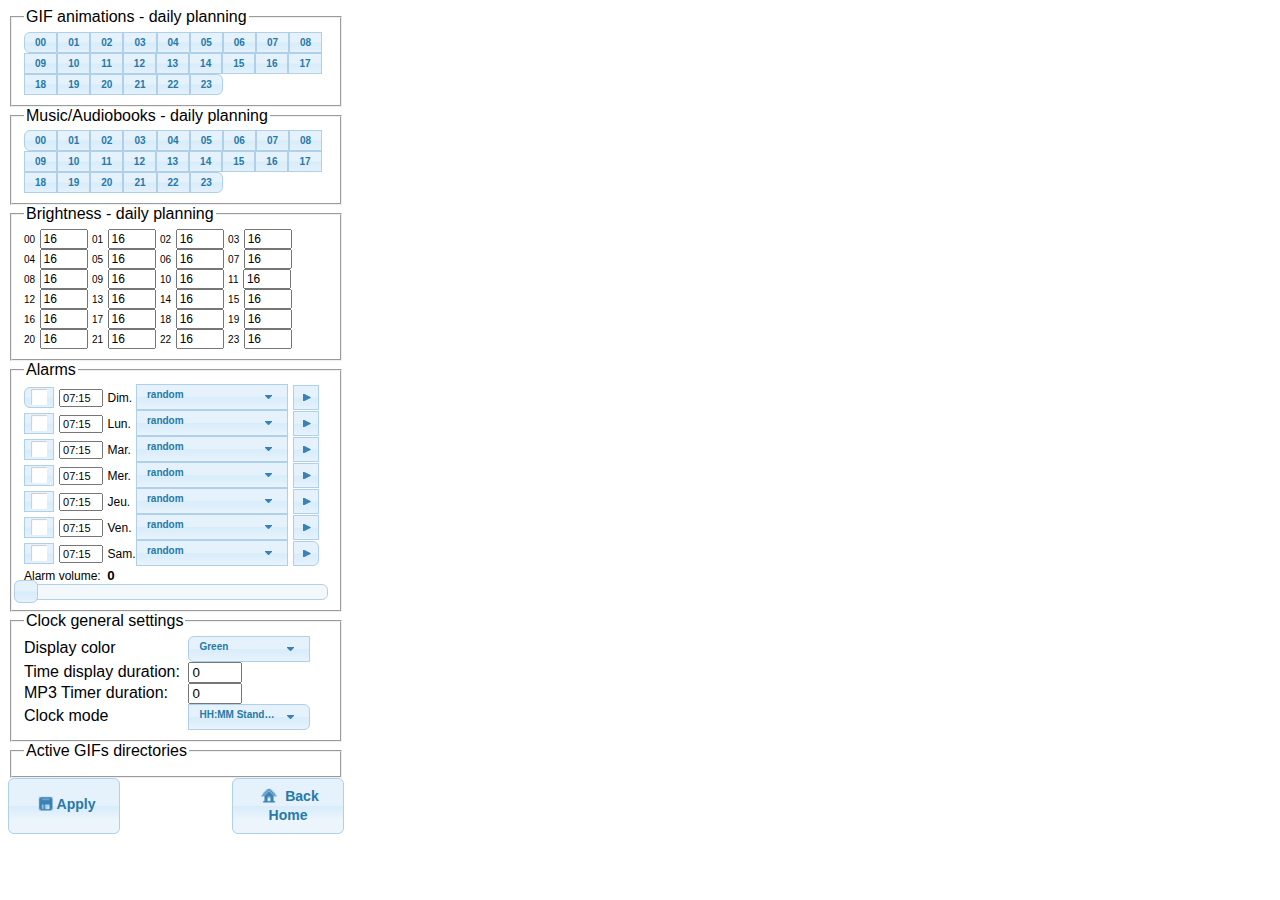
==== data/config.html @ 9fa5d026 "wip" ====
<html lang="en">
<head>
  <meta charset="utf-8">
  <meta name="viewport" content="width=device-width, initial-scale=1">
  <title>YoyoFRClock web conf</title>
  <link rel="stylesheet" href="jquery-ui.min.css">
  <link rel="stylesheet" href="jquery-ui.theme.min.css">
  <link rel="stylesheet" href="bootstrap-material-dtp.css">
  <link rel="shortcut icon" type="image/x-icon" href="favicon.ico">  
  <script type="text/javascript" src="jquery.min.js"></script>
  <script type="text/javascript" src="jquery-ui.min.js"></script>
  <script src="jquery.ui.touch-punch.min.js"></script>
  <script type="text/javascript" src="moment.min.js"></script>
  <script type="text/javascript" src="bootstrap-material-dtp.min.js"></script>
  <script>
    $(document).ready(function(){

        $('#widget').draggable();

        $("#submitBtn").click(function(){    
            $.ajax({
                method: "POST",
                url: "/update_config",           
                data: $("#configForm").serialize(), // serializes the form's elements.       
                success: function(data)
                {
                    alert(data); // show response from the php script.
                }
            });
        });

        $("#backHomeBtn").click(function(){        
            location.href="/menu.html";
        });
    });
    $( function() {
        $( ".cbnoicon" ).checkboxradio({
            icon: false
        });
        $( "fieldset" ).controlgroup();

        $( "#slider-alarmvol" ).slider({
            range: "max",
            min: 0,
            max: 31,
            value: document.getElementById('alarmvol').value,
            slide: function( event, ui ) {
                    $( "#alarmvol" ).val( ui.value );
            }
        });
        $( "#alarmvol" ).val( $( "#slider-alarmvol" ).slider( "value" ) );
    } );
    
    function limit(element) {
        var max_chars = 3;

        if(element.value.length > max_chars) {
            element.value = element.value.substr(0, max_chars);
        }
        if (element.value<0) element.value=0;
        if (element.value>255) element.value=255;
    }
  
  </script>
  
    <style>
        body {
            font-family: Arial, Helvetica, sans-serif;  
            max-width: 21em;          
        }    
        .gif_schedule {
            width:19em;
        }
        .gif_schedule label,.gif_schedule input {
            font-size:10;
        }
        .music_schedule {
            width:19em;
        }
        .music_schedule label,.music_schedule input {
            font-size:10;
        }
        .brightness_schedule {
            width:19em;
        }
        .brightness_schedule label {
            font-size:10;
            width:2em;        
        }
        .brightness_schedule input {
            font-size:12;
            width:4em;    
        }        
        .alarms_schedule {
            width:19em;            
        }
        .alarms_schedule label {
            font-size:6;            
        }
        .alarms_schedule input {
        }
        .alarms_schedule .txtAlarmTime {
            font-size:11;
            width:4em;            
            float:none !important;
        }
        .alarms_schedule #AlarmVolume label {
            font-size:12;
        }
        .cbalarmlbl {        
            float:none !important;
            width:4em;
            display: inline-block;
        }
        .txtAlarmLbl {
            font-size:12;
            float:none !important;
        }    
        .btnalarm {
            font-size:0.75em;        
            float:none !important;
        }
        .alarms_schedule .ui-selectmenu-button.ui-button {                
            width: 13em;
            font-size:10;
            float:none !important;
        }
        #slider-alarmvol {
            
        }
        .gifdirs_schedule{        
            width:19em;
        }
        .gifdirs_schedule label {
            font-size:6;        
        }
        .txtGifDirLbl {
            font-size:14;        
        }     
        .general_settings {
            width:19em;            
        }
        .general_settings label {
            width:10em;            
            display:inline-block;
        }
        .general_settings .ui-selectmenu-button.ui-button {                
            width:10em;
            font-size:10;
            float:none !important;
        }
        #clk_display_duration,#clk_mp3_timer {
            width:4em;                        
        }
                
        #submitBtn {
            width:8em;
            font-size:14;
            height:4em;
            float: left;
            margin: 0 auto;            

        }
        #backHomeBtn {
            width:8em;
            font-size:14;
            height:4em;
            float: right;
            margin: 0 auto;                        
        }
        
        #submitBtnIcon {
            zoom: 150%; 
            -moz-transform: scale(1.5); 
            -webkit-zoom: 1.5; 
            -ms-zoom: 1.5;
        }
        #backHomeBtnIcon {
            zoom: 150%; 
            -moz-transform: scale(1.5); 
            -webkit-zoom: 1.5; 
            -ms-zoom: 1.5;
        }

        @font-face {
        font-family: 'Material Icons';
        font-style: normal;
        font-weight: 400;
        src: url("Material-Design-Icons.woff2") format('woff2');
        }

        .material-icons {
        font-family: 'Material Icons';
        font-weight: normal;
        font-style: normal;
        font-size: 24px;
        line-height: 1;
        letter-spacing: normal;
        text-transform: none;
        display: inline-block;
        white-space: nowrap;
        word-wrap: normal;
        direction: ltr;
        -webkit-font-feature-settings: 'liga';
        -webkit-font-smoothing: antialiased;
        }

    </style>
</head>
<body>
 
<div class="widget">
    
<form action="/update_config" method="POST" id="configForm">
    
  <h2></h2>
  <fieldset class="gif_schedule">
    <legend>GIF animations - daily planning</legend>
    <label for="cbgif-1">00</label>
    <input class="cbnoicon" type="checkbox" name="cbgif-1" id="cbgif-1">
    <label for="cbgif-2">01</label>
    <input class="cbnoicon" type="checkbox" name="cbgif-2" id="cbgif-2">
    <label for="cbgif-3">02</label>
    <input class="cbnoicon" type="checkbox" name="cbgif-3" id="cbgif-3">
    <label for="cbgif-4">03</label>
    <input class="cbnoicon" type="checkbox" name="cbgif-4" id="cbgif-4">
    <label for="cbgif-5">04</label>
    <input class="cbnoicon" type="checkbox" name="cbgif-5" id="cbgif-5">
    <label for="cbgif-6">05</label>
    <input class="cbnoicon" type="checkbox" name="cbgif-6" id="cbgif-6">
    <label for="cbgif-7">06</label>
    <input class="cbnoicon" type="checkbox" name="cbgif-7" id="cbgif-7">
    <label for="cbgif-8">07</label>
    <input class="cbnoicon" type="checkbox" name="cbgif-8" id="cbgif-8">
    <label for="cbgif-9">08</label>
    <input class="cbnoicon" type="checkbox" name="cbgif-9" id="cbgif-9">
    <label for="cbgif-10">09</label>
    <input class="cbnoicon" type="checkbox" name="cbgif-10" id="cbgif-10">
    <label for="cbgif-11">10</label>
    <input class="cbnoicon" type="checkbox" name="cbgif-11" id="cbgif-11">
    <label for="cbgif-12">11</label>
    <input class="cbnoicon" type="checkbox" name="cbgif-12" id="cbgif-12">
    <label for="cbgif-13">12</label>
    <input class="cbnoicon" type="checkbox" name="cbgif-13" id="cbgif-13">
    <label for="cbgif-14">13</label>
    <input class="cbnoicon" type="checkbox" name="cbgif-14" id="cbgif-14">
    <label for="cbgif-15">14</label>
    <input class="cbnoicon" type="checkbox" name="cbgif-15" id="cbgif-15">
    <label for="cbgif-16">15</label>
    <input class="cbnoicon" type="checkbox" name="cbgif-16" id="cbgif-16">
    <label for="cbgif-17">16</label>
    <input class="cbnoicon" type="checkbox" name="cbgif-17" id="cbgif-17">
    <label for="cbgif-18">17</label>
    <input class="cbnoicon" type="checkbox" name="cbgif-18" id="cbgif-18">
    <label for="cbgif-19">18</label>
    <input class="cbnoicon" type="checkbox" name="cbgif-19" id="cbgif-19">
    <label for="cbgif-20">19</label>
    <input class="cbnoicon" type="checkbox" name="cbgif-20" id="cbgif-20">
    <label for="cbgif-21">20</label>
    <input class="cbnoicon" type="checkbox" name="cbgif-21" id="cbgif-21">
    <label for="cbgif-22">21</label>
    <input class="cbnoicon" type="checkbox" name="cbgif-22" id="cbgif-22">
    <label for="cbgif-23">22</label>
    <input class="cbnoicon" type="checkbox" name="cbgif-23" id="cbgif-23">
    <label for="cbgif-24">23</label>
    <input class="cbnoicon" type="checkbox" name="cbgif-24" id="cbgif-24">
  </fieldset>

  <fieldset class="music_schedule">
    <legend>Music/Audiobooks - daily planning</legend>
    <label for="cbMP3-1">00</label>
    <input class="cbnoicon" type="checkbox" name="cbMP3-1" id="cbMP3-1">
    <label for="cbMP3-2">01</label>
    <input class="cbnoicon" type="checkbox" name="cbMP3-2" id="cbMP3-2">
    <label for="cbMP3-3">02</label>
    <input class="cbnoicon" type="checkbox" name="cbMP3-3" id="cbMP3-3">
    <label for="cbMP3-4">03</label>
    <input class="cbnoicon" type="checkbox" name="cbMP3-4" id="cbMP3-4">
    <label for="cbMP3-5">04</label>
    <input class="cbnoicon" type="checkbox" name="cbMP3-5" id="cbMP3-5">
    <label for="cbMP3-6">05</label>
    <input class="cbnoicon" type="checkbox" name="cbMP3-6" id="cbMP3-6">
    <label for="cbMP3-7">06</label>
    <input class="cbnoicon" type="checkbox" name="cbMP3-7" id="cbMP3-7">
    <label for="cbMP3-8">07</label>
    <input class="cbnoicon" type="checkbox" name="cbMP3-8" id="cbMP3-8">
    <label for="cbMP3-9">08</label>
    <input class="cbnoicon" type="checkbox" name="cbMP3-9" id="cbMP3-9">
    <label for="cbMP3-10">09</label>
    <input class="cbnoicon" type="checkbox" name="cbMP3-10" id="cbMP3-10">
    <label for="cbMP3-11">10</label>
    <input class="cbnoicon" type="checkbox" name="cbMP3-11" id="cbMP3-11">
    <label for="cbMP3-12">11</label>
    <input class="cbnoicon" type="checkbox" name="cbMP3-12" id="cbMP3-12">
    <label for="cbMP3-13">12</label>
    <input class="cbnoicon" type="checkbox" name="cbMP3-13" id="cbMP3-13">
    <label for="cbMP3-14">13</label>
    <input class="cbnoicon" type="checkbox" name="cbMP3-14" id="cbMP3-14">
    <label for="cbMP3-15">14</label>
    <input class="cbnoicon" type="checkbox" name="cbMP3-15" id="cbMP3-15">
    <label for="cbMP3-16">15</label>
    <input class="cbnoicon" type="checkbox" name="cbMP3-16" id="cbMP3-16">
    <label for="cbMP3-17">16</label>
    <input class="cbnoicon" type="checkbox" name="cbMP3-17" id="cbMP3-17">
    <label for="cbMP3-18">17</label>
    <input class="cbnoicon" type="checkbox" name="cbMP3-18" id="cbMP3-18">
    <label for="cbMP3-19">18</label>
    <input class="cbnoicon" type="checkbox" name="cbMP3-19" id="cbMP3-19">
    <label for="cbMP3-20">19</label>
    <input class="cbnoicon" type="checkbox" name="cbMP3-20" id="cbMP3-20">
    <label for="cbMP3-21">20</label>
    <input class="cbnoicon" type="checkbox" name="cbMP3-21" id="cbMP3-21">
    <label for="cbMP3-22">21</label>
    <input class="cbnoicon" type="checkbox" name="cbMP3-22" id="cbMP3-22">
    <label for="cbMP3-23">22</label>
    <input class="cbnoicon" type="checkbox" name="cbMP3-23" id="cbMP3-23">
    <label for="cbMP3-24">23</label>
    <input class="cbnoicon" type="checkbox" name="cbMP3-24" id="cbMP3-24">
  </fieldset>

  <fieldset class="brightness_schedule">
    <legend>Brightness - daily planning</legend>
    <div>
    <label for="BrightT-1">00</label>
    <input type="number" name="BrightT-1" id="BrightT-1" oninput="limit(this);" value=16>
    <label for="BrightT-2">01</label>
    <input type="number" name="BrightT-2" id="BrightT-2" oninput="limit(this);" value=16>
    <label for="BrightT-3">02</label>
    <input type="number" name="BrightT-3" id="BrightT-3" oninput="limit(this);" value=16>
    <label for="BrightT-4">03</label>
    <input type="number" name="BrightT-4" id="BrightT-4" oninput="limit(this);" value=16>
</div>
<div>
    <label for="BrightT-5">04</label>
    <input type="number" name="BrightT-5" id="BrightT-5" oninput="limit(this);" value=16>
    <label for="BrightT-6">05</label>
    <input type="number" name="BrightT-6" id="BrightT-6" oninput="limit(this);" value=16>
    <label for="BrightT-7">06</label>
    <input type="number" name="BrightT-7" id="BrightT-7" oninput="limit(this);" value=16>
    <label for="BrightT-8">07</label>
    <input type="number" name="BrightT-8" id="BrightT-8" oninput="limit(this);" value=16>
</div><div>
    <label for="BrightT-9">08</label>
    <input type="number" name="BrightT-9" id="BrightT-9" oninput="limit(this);" value=16>
    <label for="BrightT-10">09</label>
    <input type="number" name="BrightT-10" id="BrightT-10" oninput="limit(this);" value=16>
    <label for="BrightT-11">10</label>
    <input type="number" name="BrightT-11" id="BrightT-11" oninput="limit(this);" value=16>
    <label for="BrightT-12">11</label>
    <input type="number" name="BrightT-12" id="BrightT-12" oninput="limit(this);" value=16>
</div>    <div>
    <label for="BrightT-13">12</label>
    <input type="number" name="BrightT-13" id="BrightT-13" oninput="limit(this);" value=16>
    <label for="BrightT-14">13</label>
    <input type="number" name="BrightT-14" id="BrightT-14" oninput="limit(this);" value=16>
    <label for="BrightT-15">14</label>
    <input type="number" name="BrightT-15" id="BrightT-15" oninput="limit(this);" value=16>
    <label for="BrightT-16">15</label>
    <input type="number" name="BrightT-16" id="BrightT-16" oninput="limit(this);" value=16>
</div>    <div>
    <label for="BrightT-17">16</label>
    <input type="number" name="BrightT-17" id="BrightT-17" oninput="limit(this);" value=16>
    <label for="BrightT-18">17</label>
    <input type="number" name="BrightT-18" id="BrightT-18" oninput="limit(this);" value=16>
    <label for="BrightT-19">18</label>
    <input type="number" name="BrightT-19" id="BrightT-19" oninput="limit(this);" value=16>
    <label for="BrightT-20">19</label>
    <input type="number" name="BrightT-20" id="BrightT-20" oninput="limit(this);" value=16>
</div>    <div>
    <label for="BrightT-21">20</label>
    <input type="number" name="BrightT-21" id="BrightT-21" oninput="limit(this);" value=16>
    <label for="BrightT-22">21</label>
    <input type="number" name="BrightT-22" id="BrightT-22" oninput="limit(this);" value=16>
    <label for="BrightT-23">22</label>
    <input type="number" name="BrightT-23" id="BrightT-23" oninput="limit(this);" value=16>
    <label for="BrightT-24">23</label>
    <input type="number" name="BrightT-24" id="BrightT-24" oninput="limit(this);" value=16>
    </div>
  </fieldset>
  <fieldset class="alarms_schedule">

      <legend>Alarms</legend>    
      <div>
        <input type="checkbox" name="cbal-1" id="cbal-1">
        <label for="cbal-1" ></label>        
        <input class="txtAlarmTime" type="text" name="al-1" id="al-1" value="07:15">
        <label class="cbalarmlbl" for="al-1" ><text class="txtAlarmLbl">Dim.</text></label>    
        <select class="mp3alarm" name="mp3al-1" id="mp3al-1">
            <option value="0">random</option>
        </select>
        <button class="btnalarm ui-button ui-widget ui-corner-all ui-button-icon-only" type="button" id="btnal-1">
            <span class="ui-icon ui-icon-play"></span>icon only
        </button>
</div>
    <div> 
        <input type="checkbox" name="cbal-2" id="cbal-2">
        <label for="cbal-2" ></label>
        <input class="txtAlarmTime" type="text" name="al-2" id="al-2" value="07:15">        
        <label class="cbalarmlbl" for="al-2"><text class="txtAlarmLbl">Lun.</text></label>

    
    <select class="mp3alarm" name="mp3al-2" id="mp3al-2">
        <option value="0">random</option>
    </select>
    <button class="btnalarm ui-button ui-widget ui-corner-all ui-button-icon-only" type="button" id="btnal-2">
        <span class="ui-icon ui-icon-play"></span>icon only
    </button>
</div>
    <div>
        <input type="checkbox" name="cbal-3" id="cbal-3">
        <label for="cbal-3" ></label>    
        <input class="txtAlarmTime" type="text" name="al-3" id="al-3" value="07:15">
        <label class="cbalarmlbl" for="al-3"><text class="txtAlarmLbl">Mar.</text></label>
    
    <select class="mp3alarm" name="mp3al-3" id="mp3al-3">
        <option value="0">random</option>
    </select>
    <button class="btnalarm ui-button ui-widget ui-corner-all ui-button-icon-only" type="button" id="btnal-3">
        <span class="ui-icon ui-icon-play"></span>icon only
    </button>
</div>
<div>
    <input type="checkbox" name="cbal-4" id="cbal-4">
    <label for="cbal-4" ></label>
    <input class="txtAlarmTime" type="text" name="al-4" id="al-4" value="07:15">
    <label class="cbalarmlbl" for="al-4"><text class="txtAlarmLbl">Mer.</text></label>
    
    <select class="mp3alarm" name="mp3al-4" id="mp3al-4">
        <option value="0">random</option>
    </select>
    <button class="btnalarm ui-button ui-widget ui-corner-all ui-button-icon-only" type="button" id="btnal-4">
        <span class="ui-icon ui-icon-play"></span>icon only
    </button>
</div>
    <div>
    
    <input type="checkbox" name="cbal-5" id="cbal-5">
    <label for="cbal-5" ></label>
    <input class="txtAlarmTime" type="text" name="al-5" id="al-5" value="07:15">
    <label class="cbalarmlbl" for="al-5"><text class="txtAlarmLbl">Jeu.</text></label>
    
    <select class="mp3alarm" name="mp3al-5" id="mp3al-5">
        <option value="0">random</option>
    </select>
    <button class="btnalarm ui-button ui-widget ui-corner-all ui-button-icon-only" type="button" id="btnal-5">
        <span class="ui-icon ui-icon-play"></span>icon only
    </button>
</div>
    <div>
    
    <input type="checkbox" name="cbal-6" id="cbal-6">
    <label for="cbal-6" ></label>
    <input class="txtAlarmTime" type="text" name="al-6" id="al-6" value="07:15">
    <label class="cbalarmlbl" for="al-6"><text class="txtAlarmLbl">Ven.</text></label>
    
    <select class="mp3alarm" name="mp3al-6" id="mp3al-6">
        <option value="0">random</option>
    </select>
    <button class="btnalarm ui-button ui-widget ui-corner-all ui-button-icon-only" type="button" id="btnal-6">
        <span class="ui-icon ui-icon-play"></span>icon only
    </button>
</div>
    <div>
    <input type="checkbox" name="cbal-7" id="cbal-7">
    <label for="cbal-7" ></label>
    <input class="txtAlarmTime" type="text" name="al-7" id="al-7" value="07:15">
    <label class="cbalarmlbl" for="al-7"><text class="txtAlarmLbl">Sam.</text></label>

    <select class="mp3alarm" name="mp3al-7" id="mp3al-7">
        <option value="0">random</option>
    </select>
    <button class="btnalarm ui-button ui-widget ui-corner-all ui-button-icon-only" type="button" id="btnal-7">
        <span class="ui-icon ui-icon-play"></span>icon only
    </button>
</div>
    <div id="AlarmVolume">
        <label for="alarmvol">Alarm volume:</label>
        <input type="text" id="alarmvol" name="alarmvol" readonly style="border:0; font-weight:bold;">
        <div id="slider-alarmvol"></div>
    </div>
  </fieldset>
  <fieldset class="general_settings">
    <legend>Clock general settings</legend>
    <div>
      
      <label for="clk_color">Display color</label>
      <select id="clk_color" name="clk_color">
          <option value="0">Green</option>
          <option value="1">Blue</option>
          <option value="2">Red</option>
          <option value="3">Pink</option>
          <option value="4">Yellow</option>
          <option value="5">White</option>
      </select>
    </div>
      <div><label for="clk_display_duration">Time display duration:</label>
      <input type="text" id="clk_display_duration" name="clk_display_duration" value=0>
    </div>
        <div>
      <label for="clk_mp3_timer">MP3 Timer duration:</label>
      <input type="text" id="clk_mp3_timer" name="clk_mp3_timer" value=0>
    </div>
    <div>        
        <label for="clockmode">Clock mode</label>
        <select id="clockmode" name="clockmode">
            <option value="0">HH:MM Standard</option>
            <option value="1">HH:MM:SS Standard</option>
            <option value="2">HH:MM Morphing</option>
            <option value="3">HH:MM:SS Morphing</option>            
        </select>
      </div>
  </fieldset>


  <fieldset class="gifdirs_schedule" id="gifdirs_schedule_list">
    <legend>Active GIFs directories</legend>
  </fieldset>

    <div>
        <button class="ui-button ui-widget ui-corner-all" type="button" id="submitBtn">
            <span class="ui-icon ui-icon-disk" id="submitBtnIcon"></span>Apply</button>
        
        <button class="ui-button ui-widget ui-corner-all" type="button" id="backHomeBtn">
            <span class="ui-icon ui-icon-home" id="backHomeBtnIcon"></span>
            Back Home
        </button>          
  </button>
    </div>    
</form>
 
</div>
<script type="text/javascript">
      
            $('#al-1').bootstrapMaterialDatePicker
			({
				date: false,
				shortTime: false,
				format: 'HH:mm'
            });
            $('#al-2').bootstrapMaterialDatePicker
			({
				date: false,
				shortTime: false,
				format: 'HH:mm'
            });
            $('#al-3').bootstrapMaterialDatePicker
			({
				date: false,
				shortTime: false,
				format: 'HH:mm'
            });
            $('#al-4').bootstrapMaterialDatePicker
			({
				date: false,
				shortTime: false,
				format: 'HH:mm'
            });
            $('#al-5').bootstrapMaterialDatePicker
			({
				date: false,
				shortTime: false,
				format: 'HH:mm'
            });
            $('#al-6').bootstrapMaterialDatePicker
			({
				date: false,
				shortTime: false,
				format: 'HH:mm'
            });
            $('#al-7').bootstrapMaterialDatePicker
			({
				date: false,
				shortTime: false,
				format: 'HH:mm'
            });
       
            $( "#submitbutton" ).button();

            $('#btnal-1').click(function(){    // this ajax will call on button click whose id is "btn"
                var selected=document.getElementById( 'mp3al-1' );                
                $.ajax({
                    url: '/testAlarm',   // url of file                     
                    type: 'POST',         // get or post                         
                    data: {
                        alarmIndex  : selected.selectedIndex.toString()     // variables list (key-value pair)                         
                    },
                    success: function(response){    // response from process.php
                        // do your stuff here
                    }
                });
            });
            $('#btnal-2').click(function(){    // this ajax will call on button click whose id is "btn"
                var selected=document.getElementById( 'mp3al-2' );                
                $.ajax({
                    url: '/testAlarm',   // url of file                     
                    type: 'POST',         // get or post                         
                    data: {
                        alarmIndex  : selected.selectedIndex.toString()     // variables list (key-value pair)                         
                    },
                    success: function(response){    // response from process.php
                        // do your stuff here
                    }
                });
            });
            $('#btnal-3').click(function(){    // this ajax will call on button click whose id is "btn"
                var selected=document.getElementById( 'mp3al-3' );                
                $.ajax({
                    url: '/testAlarm',   // url of file                     
                    type: 'POST',         // get or post                         
                    data: {
                        alarmIndex  : selected.selectedIndex.toString()     // variables list (key-value pair)                         
                    },
                    success: function(response){    // response from process.php
                        // do your stuff here
                    }
                });
            });
            $('#btnal-4').click(function(){    // this ajax will call on button click whose id is "btn"
                var selected=document.getElementById( 'mp3al-4' );                
                $.ajax({
                    url: '/testAlarm',   // url of file                     
                    type: 'POST',         // get or post                         
                    data: {
                        alarmIndex  : selected.selectedIndex.toString()     // variables list (key-value pair)                         
                    },
                    success: function(response){    // response from process.php
                        // do your stuff here
                    }
                });
            });
            $('#btnal-5').click(function(){    // this ajax will call on button click whose id is "btn"
                var selected=document.getElementById( 'mp3al-5' );                
                $.ajax({
                    url: '/testAlarm',   // url of file                     
                    type: 'POST',         // get or post                         
                    data: {
                        alarmIndex  : selected.selectedIndex.toString()     // variables list (key-value pair)                         
                    },
                    success: function(response){    // response from process.php
                        // do your stuff here
                    }
                });
            });
            $('#btnal-6').click(function(){    // this ajax will call on button click whose id is "btn"
                var selected=document.getElementById( 'mp3al-6' );                
                $.ajax({
                    url: '/testAlarm',   // url of file                     
                    type: 'POST',         // get or post                         
                    data: {
                        alarmIndex  : selected.selectedIndex.toString()     // variables list (key-value pair)                         
                    },
                    success: function(response){    // response from process.php
                        // do your stuff here
                    }
                });
            });
            $('#btnal-7').click(function(){    // this ajax will call on button click whose id is "btn"
                var selected=document.getElementById( 'mp3al-7' );                
                $.ajax({
                    url: '/testAlarm',   // url of file                     
                    type: 'POST',         // get or post                         
                    data: {
                        alarmIndex  : selected.selectedIndex.toString()     // variables list (key-value pair)                         
                    },
                    success: function(response){    // response from process.php
                        // do your stuff here
                    }
                });
            });
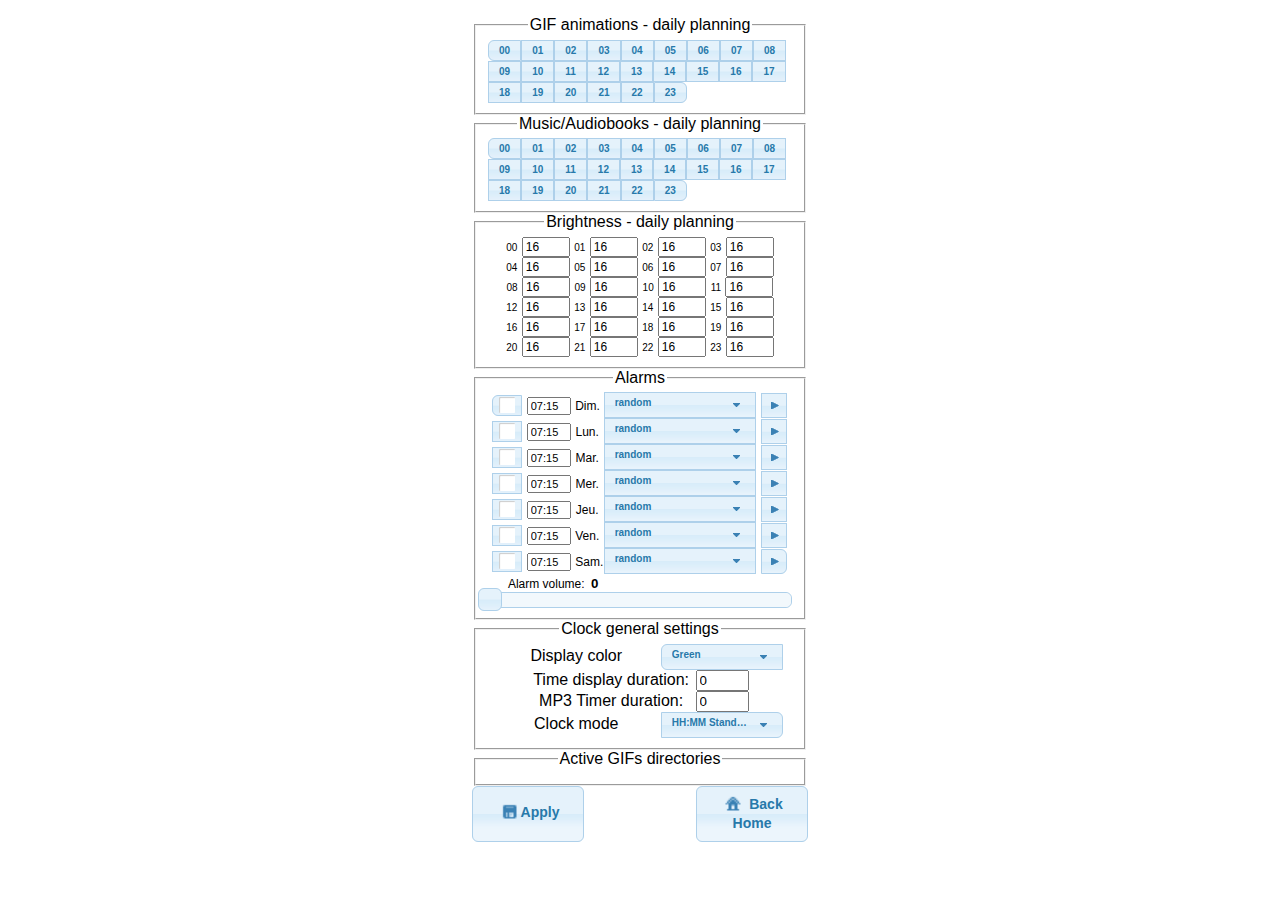
==== commit fd9bcde4: "wip" ====
--- a/data/config.html
+++ b/data/config.html
@@ -66,7 +66,10 @@
     <style>
         body {
             font-family: Arial, Helvetica, sans-serif;  
-            max-width: 21em;          
+            max-width: 21em;
+            display: block;
+            margin: 1.0em auto;
+            text-align: center;
         }    
         .gif_schedule {
             width:19em;
